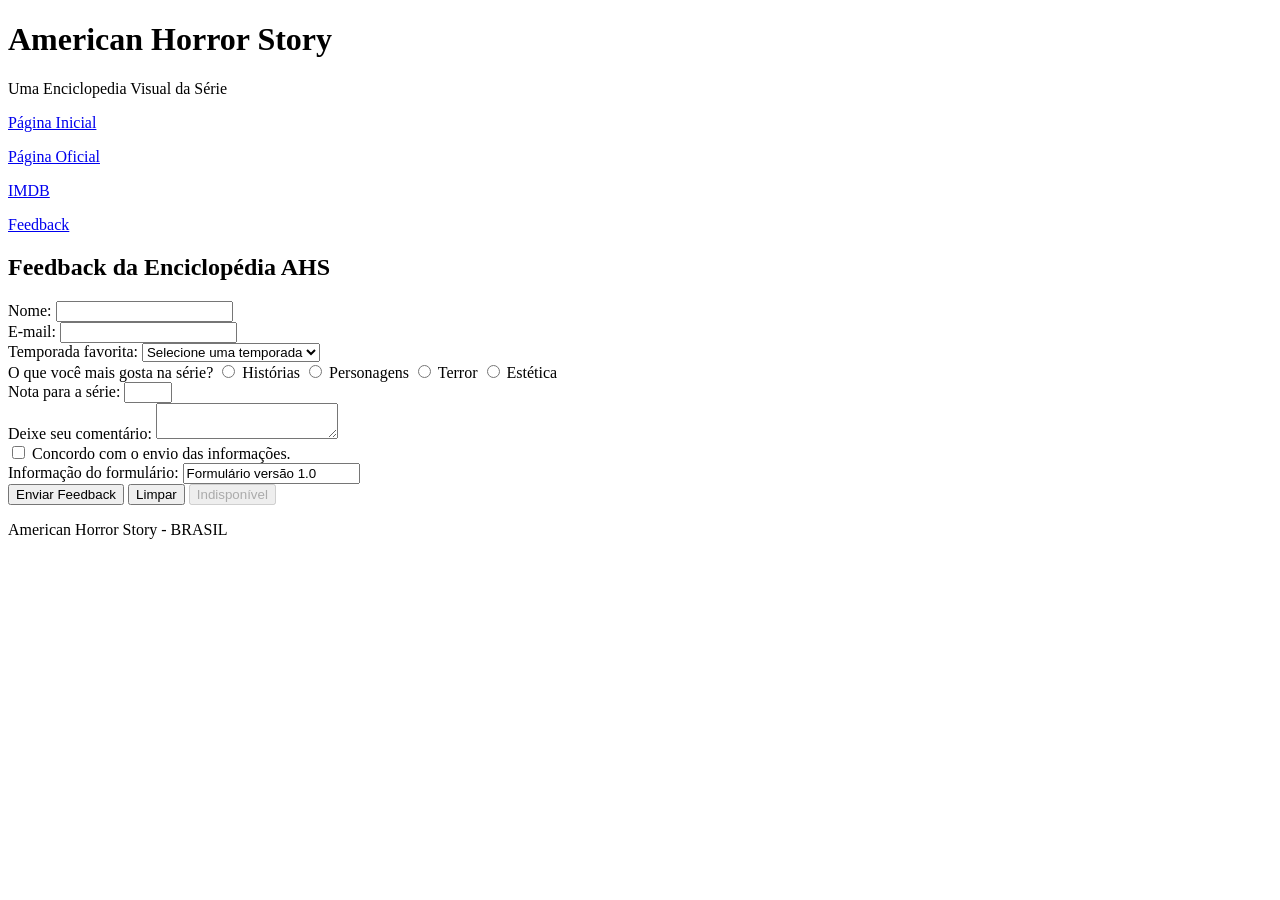
==== formulário.html @ 03501635 "Formulário Formulário da página: AHS Responsivo para o trabalho de tabelas e formulários" ====
<!DOCTYPE html>
<html lang="pt-br">
<head>
    <meta charset="UTF-8">
    <meta name="viewport" content="width=device-width, initial-scale=1.0">
    <link rel="stylesheet" href="formulario.css">
    <title>Feedback - American Horror Story</title>
    <style>
        @import url('https://fonts.googleapis.com/css2?family=Lato:ital,wght@0,100;0,300;0,400;0,700;0,900;1,100;1,300;1,400;1,700;1,900&display=swap');
    </style>
</head>
<body>

    <header>
        <h1>American Horror Story</h1>
        <p>Uma Enciclopedia Visual da Série</p>
    </header>

    <nav>
        <p><a href="atividade.html">Página Inicial</a></p>
        <p><a href="https://www.fxnetworks.com/shows/american-horror-story">Página Oficial</a></p>
        <p><a href="https://www.imdb.com/pt/title/tt1844624/">IMDB</a></p>
        <p><a href="#">Feedback</a></p>
    </nav>

<main>
    <section>
        <article>

            <h2>Feedback da Enciclopédia AHS</h2>

                <form class="form-conteudo" action="https://httpbin.org/post" method="post">

                    <div class="form-grupo">
                        <label for="nome">Nome:</label>
                        <input type="text" id="nome" name="nome" maxlength="50" required>
                    </div>

                    <div class="form-grupo">
                        <label for="email">E-mail:</label>
                        <input type="email" id="email" name="email" required>
                    </div>

    <div class="form-grupo">
        <label for="temporada">Temporada favorita:</label>
            <select id="temporada" name="temporada" required>
                    <option value="">Selecione uma temporada</option>
                    <option value="Murder House">Murder House</option>
                    <option value="Asylum">Asylum</option>
                    <option value="Coven">Coven</option>
                    <option value="Freak Show">Freak Show</option>
                    <option value="Hotel">Hotel</option>
                    <option value="Roanoke">Roanoke</option>
                    <option value="Cult">Cult</option>
                    <option value="Apocalypse">Apocalypse</option>
                    <option value="1984">1984</option>
                    <option value="Double Feature">Double Feature</option>
                    <option value="NYC">NYC</option>
                    <option value="Delicate">Delicate</option>
                        </select>
    </div>

    <div class="form-grupo">
        <label>O que você mais gosta na série?</label>

                <input class="input-radio" type="radio" id="historias" name="preferencia" value="Historias" required>
                    <label for="historias">Histórias</label>

                    <input class="input-radio" type="radio" id="personagens" name="preferencia" value="Personagens">
                    <label for="personagens">Personagens</label>

                        <input class="input-radio" type="radio" id="terror" name="preferencia" value="Terror">
                            <label for="terror">Terror</label>

                                <input class="input-radio" type="radio" id="estetica" name="preferencia" value="Estetica">
                                    <label for="estetica">Estética</label>
    </div>

    <div class="form-grupo">
                        <label for="nota">Nota para a série:</label>
                        <input type="number" id="nota" name="nota" min="1" max="10" required>
    </div>

    <div class="form-grupo">
                        <label for="mensagem">Deixe seu comentário:</label>
                        <textarea id="mensagem" name="mensagem" maxlength="200"></textarea>
    </div>

    <div class="form-grupo">
                        <input class="input-checkbox" type="checkbox" id="termos" name="termos" value="aceito" required>
                        <label for="termos">Concordo com o envio das informações.</label>
    </div>

    <div class="form-grupo">
                        <label for="versao">Informação do formulário:</label>
                        <input type="text" id="versao" name="versao" value="Formulário versão 1.0" readonly>
    </div>

    <div class="form-grupo">
                        <button id="enviar" type="submit">Enviar Feedback</button>
                        <button id="limpar" type="button">Limpar</button>
                        <button id="desativado" type="button" disabled>Indisponível</button>
    </div>

                </form>

            </article>
        </section>
    </main>

    <footer>
        <p>American Horror Story - BRASIL</p>
    </footer>

</body>
</html>
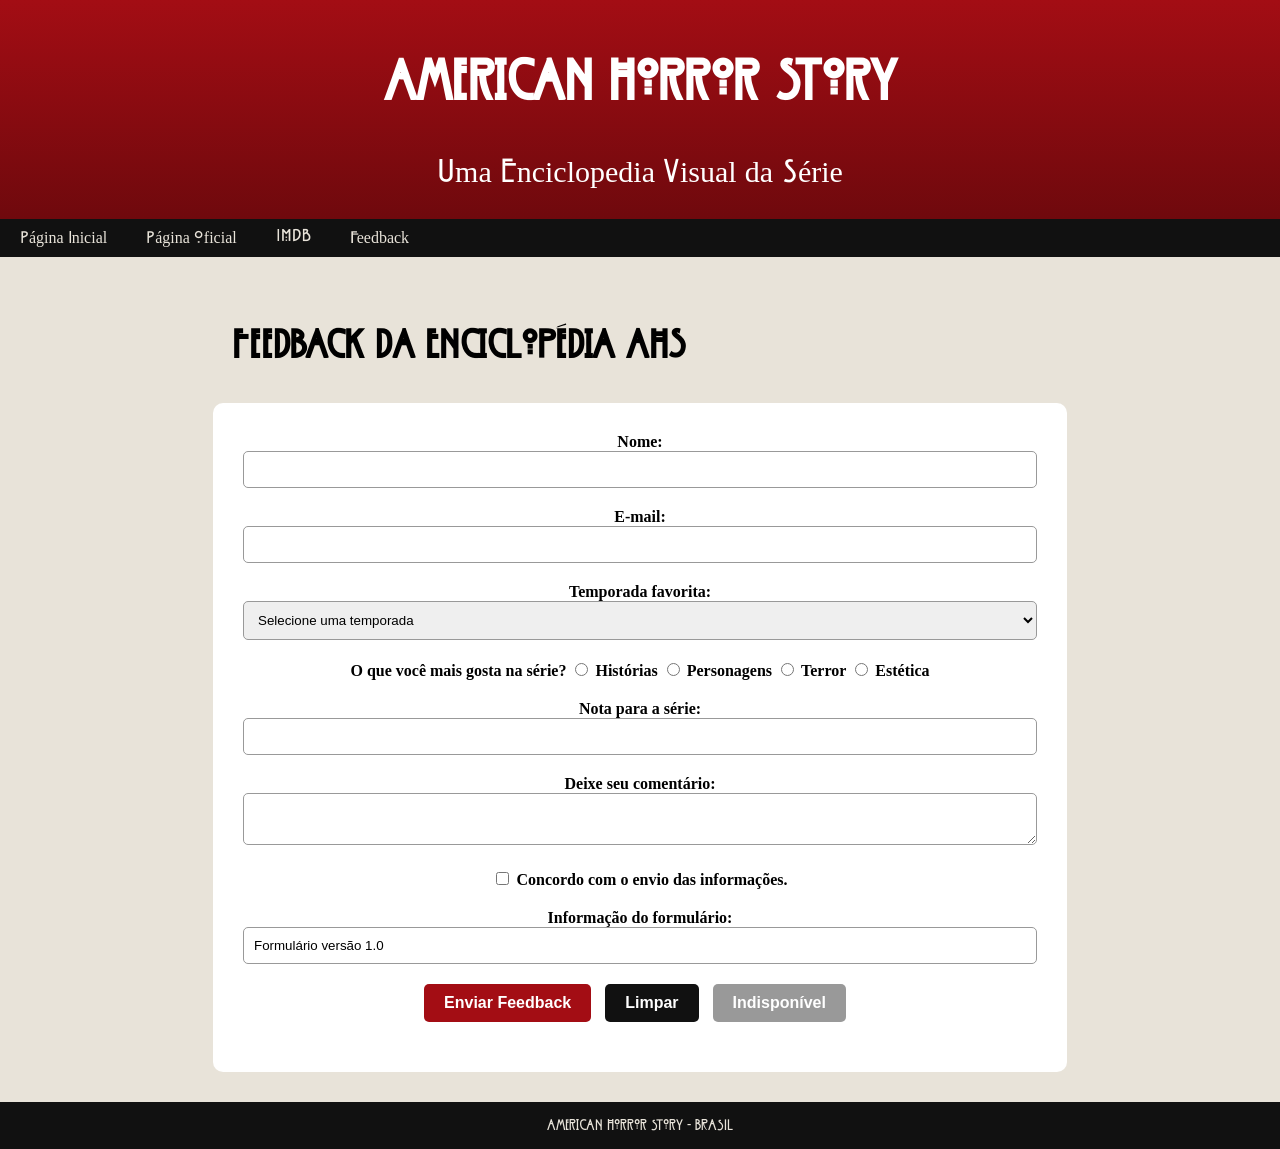
==== commit 4383e990: "Update formulário.html" ====
--- a/formulário.html
+++ b/formulário.html
@@ -17,7 +17,7 @@
     </header>
 
     <nav>
-        <p><a href="atividade.html">Página Inicial</a></p>
+        <p><a href="index.html">Página Inicial</a></p>
         <p><a href="https://www.fxnetworks.com/shows/american-horror-story">Página Oficial</a></p>
         <p><a href="https://www.imdb.com/pt/title/tt1844624/">IMDB</a></p>
         <p><a href="#">Feedback</a></p>
@@ -113,4 +113,4 @@
     </footer>
 
 </body>
-</html>+</html>
--- a/formulario.css
+++ b/formulario.css
@@ -0,0 +1,193 @@
+@font-face {
+    font-family:'AHS';
+    src: url(american-horror-story_font/AmericanHorrorStory.otf) format(Opentype);
+}
+
+
+@font-face {
+    font-family: 'American';
+    src: url(hill_house_font/Hill\ House.otf) format(Opentype);
+}
+
+
+body, p {
+    padding: 0px;
+    margin: 0px;
+}
+
+
+body {
+    background-color: #E8E3D9;
+}
+
+
+header {
+    display: flex;
+    padding: 10px;
+    font-family: 'AHS', Helvetica, sans-serif;
+    font-size: 30px;
+    background-image: linear-gradient(to bottom, #A30D14, #6F090D);
+    color: white;
+    justify-content: center;
+    height: auto;
+    flex-direction: column;
+    text-align: center;
+}
+
+
+header p {
+    font-family: 'American', serif;
+    margin-bottom: 20px;
+}
+
+
+nav {
+    gap: 15px;
+    display: flex;
+    justify-content: flex-start;
+    padding: 8px;
+    background-color: #111111;
+}
+
+
+nav p {
+    font-family: 'American', serif;
+    font-size: 16px;
+    padding: 2px;
+}
+
+
+nav a {
+    color: #E8E3D9;
+    text-decoration: none;
+    padding: 5px 10px;
+}
+
+
+nav a:hover {
+    text-decoration: underline;
+    color: #FFFFFF;
+    background-color: #A30D14;
+    border: 1px solid #B8860B;
+}
+
+
+main {
+    background-color: #E8E3D9;
+    display: flex;
+    justify-content: center;
+    padding: 30px;
+}
+
+
+main > section {
+    width: 70%;
+}
+
+
+main article {
+    text-align: center;
+}
+
+
+main h2 {
+    margin-left: 20px;
+    font-family: 'AHS', serif;
+    font-size: 42px;
+    text-align: left;
+}
+
+
+.form-conteudo {
+    background-color: #FFFFFF;
+    padding: 30px;
+    border-radius: 10px;
+}
+
+
+.form-grupo {
+    margin-bottom: 20px;
+}
+
+
+label {
+    font-weight: bold;
+}
+
+
+input, select, textarea {
+    width: 100%;
+    padding: 10px;
+    border: 1px solid #999999;
+    border-radius: 5px;
+    box-sizing: border-box;
+}
+
+
+input:focus, select:focus, textarea:focus {
+    border: 1px solid #A30D14;
+    outline: none;
+    box-shadow: 0px 0px 5px #A30D14;
+}
+
+
+.input-radio, .input-checkbox {
+    width: auto;
+}
+
+
+button {
+    color: #FFFFFF;
+    border: none;
+    cursor: pointer;
+    margin-right: 10px;
+    padding: 10px 20px;
+    border-radius: 5px;
+    font-size: 16px;
+    font-weight: bold;
+}
+
+
+#enviar {
+    background-color: #A30D14;
+}
+
+
+#enviar:hover {
+    background-color: #6F090D;
+}
+
+
+#limpar {
+    background-color: #111111;
+}
+
+
+#limpar:hover {
+    background-color: #242121;
+}
+
+
+#desativado {
+    background-color: #999999;
+}
+
+
+footer {
+    background-color: #111111;
+    font-family: 'AHS', serif;
+    color: #E8E3D9;
+    padding: 15px;
+    text-align: center;
+}
+
+
+@media screen and (max-width:600px) {
+    main > section {
+        width: auto;
+    }
+
+    main {
+        padding: 10px;
+    }
+}
